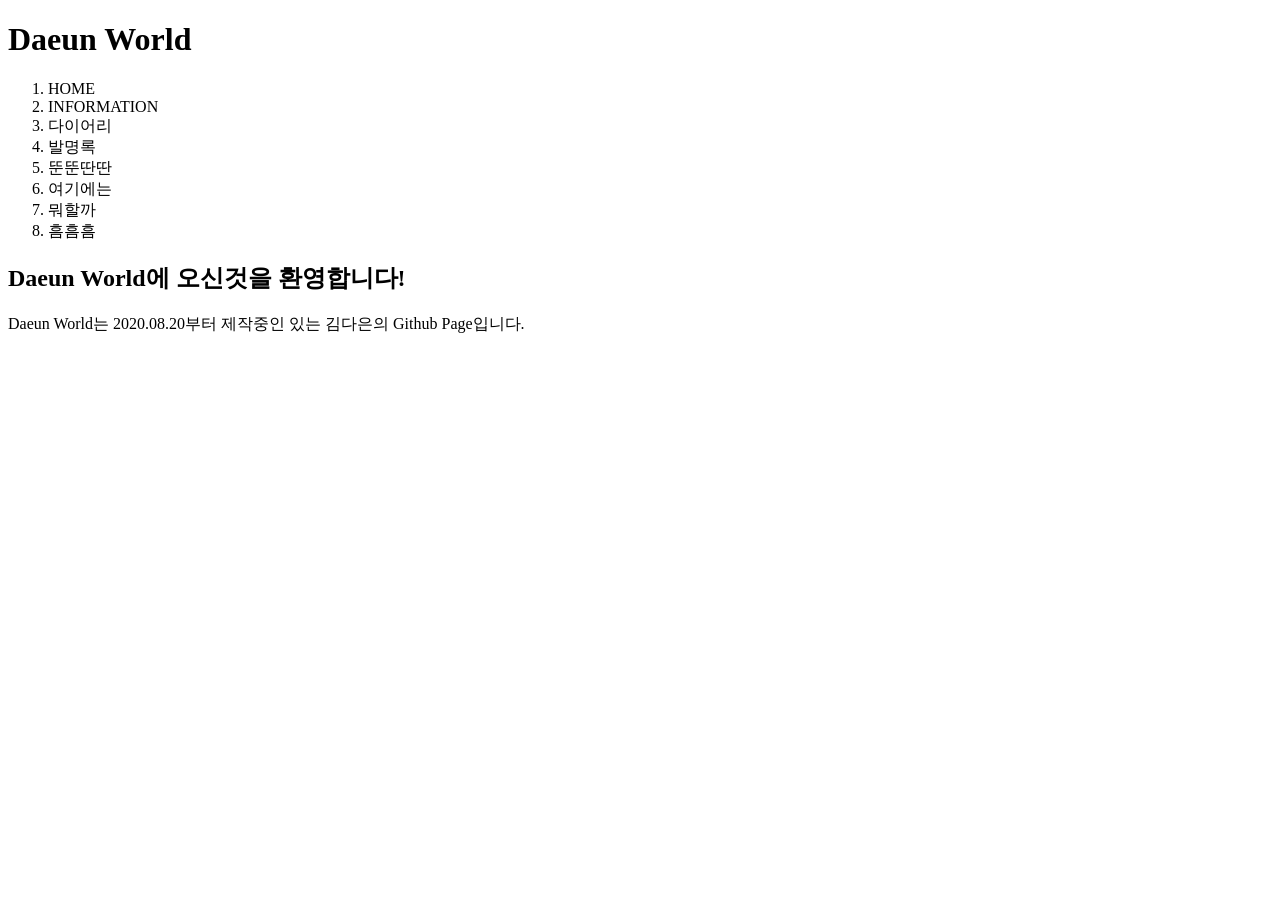
==== index.html @ 614c83d9 "2" ====
<!DOCTYPE html>
<html>
    <head>
        <meta charset="UTF-8">
        <title>Welcome to Daeun World</title>
        <link herf="index.css" rel="stylesheet">

    <body>
        <h1>Daeun World</h1>

        <ol>
            <li><a herf="1.html" class="upside_bar" >HOME</a></li>
            <li><a herf="1.html" class="upside_bar" >INFORMATION</a></li>
            <li><a herf="1.html" class="upside_bar" >다이어리</a></li>
            <li><a herf="1.html" class="upside_bar" >발명록</a></li>
            <li><a herf="1.html" class="upside_bar" >뚠뚠딴딴</a></li>
            <li><a herf="1.html" class="upside_bar" >여기에는</a></li>
            <li><a herf="1.html" class="upside_bar" >뭐할까</a></li>
            <li><a herf="1.html" class="upside_bar" >흠흠흠</a></li>
        </ol>

        <h2>Daeun World에 오신것을 환영합니다!</h2>
        <p>
            Daeun World는 2020.08.20부터 제작중인 있는 김다은의 Github Page입니다.
        </p>


    </body>
</head>
</html>
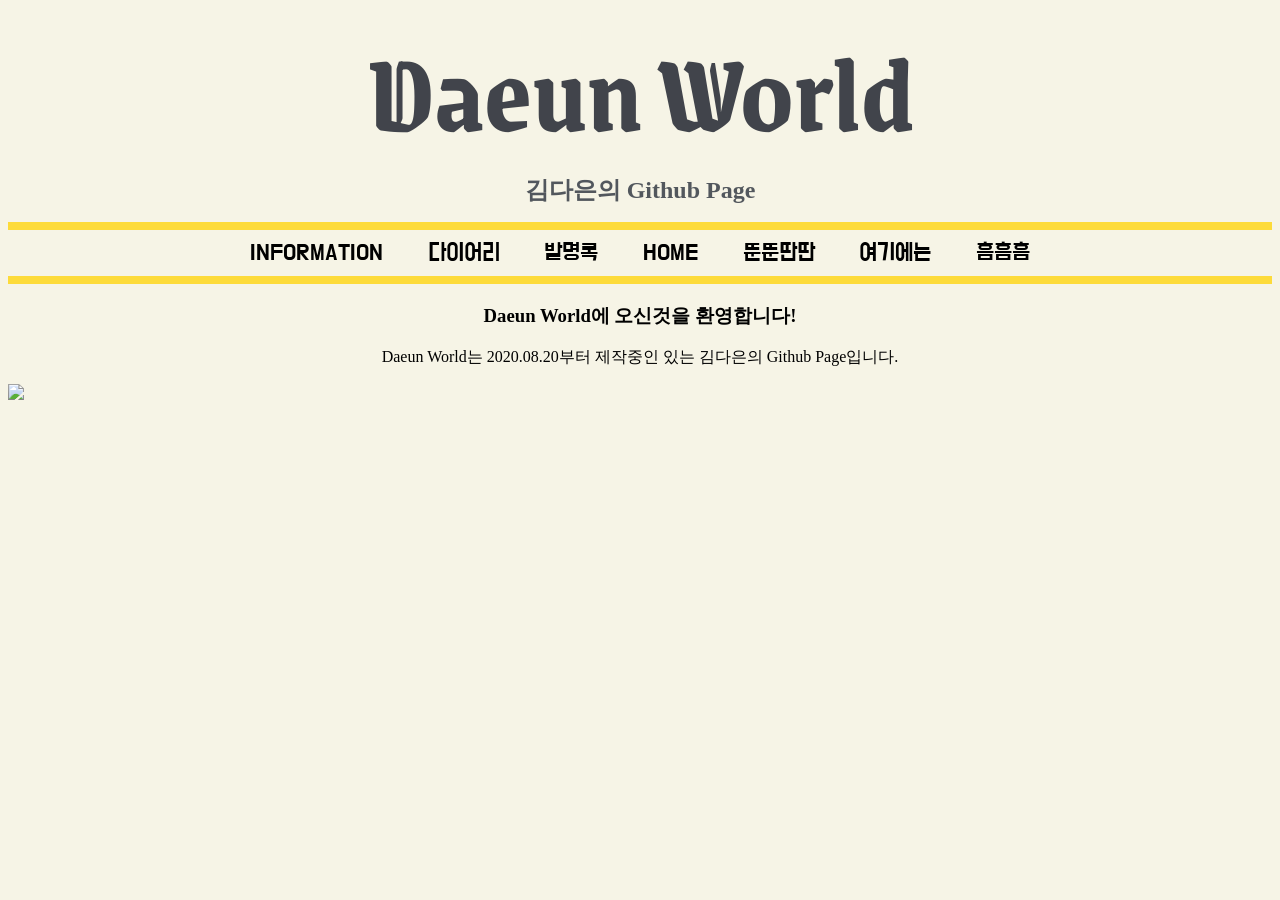
==== commit 9a84b4d1: "Add files via upload" ====
--- a/index.html
+++ b/index.html
@@ -3,27 +3,34 @@
     <head>
         <meta charset="UTF-8">
         <title>Welcome to Daeun World</title>
-        <link herf="index.css" rel="stylesheet">
+        <link href="style.css" rel="stylesheet" type="text/css">
 
     <body>
-        <h1>Daeun World</h1>
+        <div class="upside_bar">
+            <div class="title_bar">
+                <h1>Daeun World</h1>
+                <h2>김다은의 Github Page</h2>
+            </div>
+            
+            <div class="category">
+                <a herf="1.html" class="category_element" >INFORMATION</a>
+                <a herf="1.html" class="category_element" >다이어리</a>
+                <a herf="1.html" class="category_element" >발명록</a>
+                <a herf="1.html" class="category_element" >HOME</a>
+                <a herf="1.html" class="category_element" >뚠뚠딴딴</a>
+                <a herf="1.html" class="category_element" >여기에는</a>
+                <a herf="1.html" class="category_element" >흠흠흠</a>
+            </div>
+        </div>
 
-        <ol>
-            <li><a herf="1.html" class="upside_bar" >HOME</a></li>
-            <li><a herf="1.html" class="upside_bar" >INFORMATION</a></li>
-            <li><a herf="1.html" class="upside_bar" >다이어리</a></li>
-            <li><a herf="1.html" class="upside_bar" >발명록</a></li>
-            <li><a herf="1.html" class="upside_bar" >뚠뚠딴딴</a></li>
-            <li><a herf="1.html" class="upside_bar" >여기에는</a></li>
-            <li><a herf="1.html" class="upside_bar" >뭐할까</a></li>
-            <li><a herf="1.html" class="upside_bar" >흠흠흠</a></li>
-        </ol>
-
-        <h2>Daeun World에 오신것을 환영합니다!</h2>
+        <h3>Daeun World에 오신것을 환영합니다!</h2>
         <p>
             Daeun World는 2020.08.20부터 제작중인 있는 김다은의 Github Page입니다.
         </p>
 
+        <div class="sns_link">
+            <a><img class="facebook" src="/someboody1503/images/facebook.png"></a>
+        </div>
 
     </body>
 </head>
--- a/style.css
+++ b/style.css
@@ -0,0 +1,56 @@
+/*간판 폰트*/
+@import url('https://fonts.googleapis.com/css2?family=Grenze+Gotisch:wght@900&display=swap');
+/*카테고리 폰트*/
+@import url('https://fonts.googleapis.com/css2?family=Do+Hyeon&family=Grenze+Gotisch:wght@900&display=swap');
+
+body {
+    background-color: #F6F4E6;
+    background-image: url('/someboody1503/images/background.jpg');
+    background-repeat: no-repeat;
+    background-size: cover;
+}
+
+.upside_bar .title_bar {
+    padding-bottom: 1rem;
+}
+
+h1 {
+    font-size: 7rem;
+    text-align: center;
+    margin: 0;
+    color: #41444b;
+    font-family: 'Grenze Gotisch', cursive;
+}
+
+h2 {
+    font-size: 1.5rem;
+    text-align: center;
+    color: #52575d;
+    margin: 0;
+
+}
+
+h3 {
+    text-align: center;
+}
+
+p {
+    text-align: center;
+}
+
+.upside_bar .category {
+    text-align: center;
+    font-size: 1.5rem;
+    padding: 0.5rem 0rem 0.5rem 0rem;
+    border-bottom: 0.5rem solid #fddb3a;
+    border-top: 0.5rem solid #fddb3a;
+}
+
+.upside_bar .category .category_element {
+    padding: 0rem 1.2rem 0rem 1.2rem;
+    font-family: 'Do Hyeon', sans-serif;
+}
+
+.sns_link .facebook {
+    width: 9rem;
+}
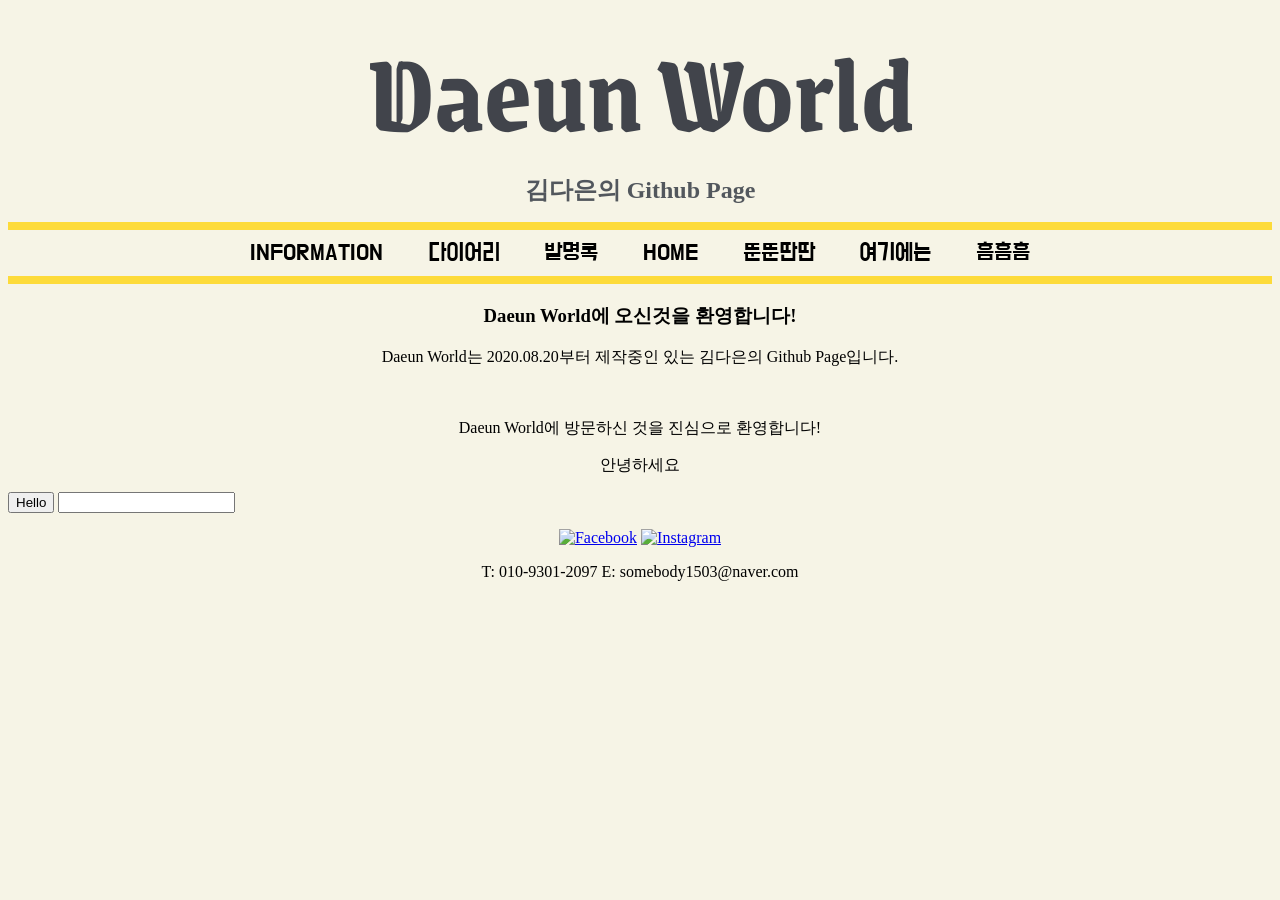
==== commit d1fd9797: "Add files via upload" ====
--- a/index.html
+++ b/index.html
@@ -4,34 +4,49 @@
         <meta charset="UTF-8">
         <title>Welcome to Daeun World</title>
         <link href="style.css" rel="stylesheet" type="text/css">
+        <script src="script.js"></script>
 
+        <script src="//code.jquery.com/jquery-1.11.0.min.js"></script>
+        <script type="text/javascript">   
+            $(document).ready( function() {
+
+            $("#headers").load("header.html");  // 원하는 파일 경로를 삽입하면 된다
+            $("#footers").load("footer.html");  // 추가 인클루드를 원할 경우 이런식으로 추가하면 된다
+
+            });
+</script>
+
+
+    </head>
+        
     <body>
-        <div class="upside_bar">
-            <div class="title_bar">
-                <h1>Daeun World</h1>
-                <h2>김다은의 Github Page</h2>
-            </div>
-            
-            <div class="category">
-                <a herf="1.html" class="category_element" >INFORMATION</a>
-                <a herf="1.html" class="category_element" >다이어리</a>
-                <a herf="1.html" class="category_element" >발명록</a>
-                <a herf="1.html" class="category_element" >HOME</a>
-                <a herf="1.html" class="category_element" >뚠뚠딴딴</a>
-                <a herf="1.html" class="category_element" >여기에는</a>
-                <a herf="1.html" class="category_element" >흠흠흠</a>
-            </div>
-        </div>
+        
+        <div id="headers"></div>
 
         <h3>Daeun World에 오신것을 환영합니다!</h2>
         <p>
             Daeun World는 2020.08.20부터 제작중인 있는 김다은의 Github Page입니다.
         </p>
 
-        <div class="sns_link">
-            <a><img class="facebook" src="/someboody1503/images/facebook.png"></a>
+        <div class="box1">
+            <br>
+            <p>Daeun World에 방문하신 것을 진심으로 환영합니다!</p>
+            <p>안녕하세요</p>
+            <input type="button" value="Hello" onclick="alert('Hello')">
+            <input type="text" onchange="alert('CHANGED!')">
         </div>
 
+        <div class="downside_bar">
+            <div class="sns_link">
+                <p><a href="https://www.facebook.com/profile.php?id=100021599119849" target="_blank"><img class="facebook" src="/someboody1503/images/facebook.png" alt="Facebook"></a>
+                <a href="https://www.instagram.com/?hl=ko" target="_blank"><img class="facebook" src="/someboody1503/images/instagram.png" alt="Instagram"></a></p>
+            </div>
+
+            <p>T: 010-9301-2097 E: somebody1503@naver.com</p>
+        </div>
+
+        
+
+
     </body>
-</head>
 </html>
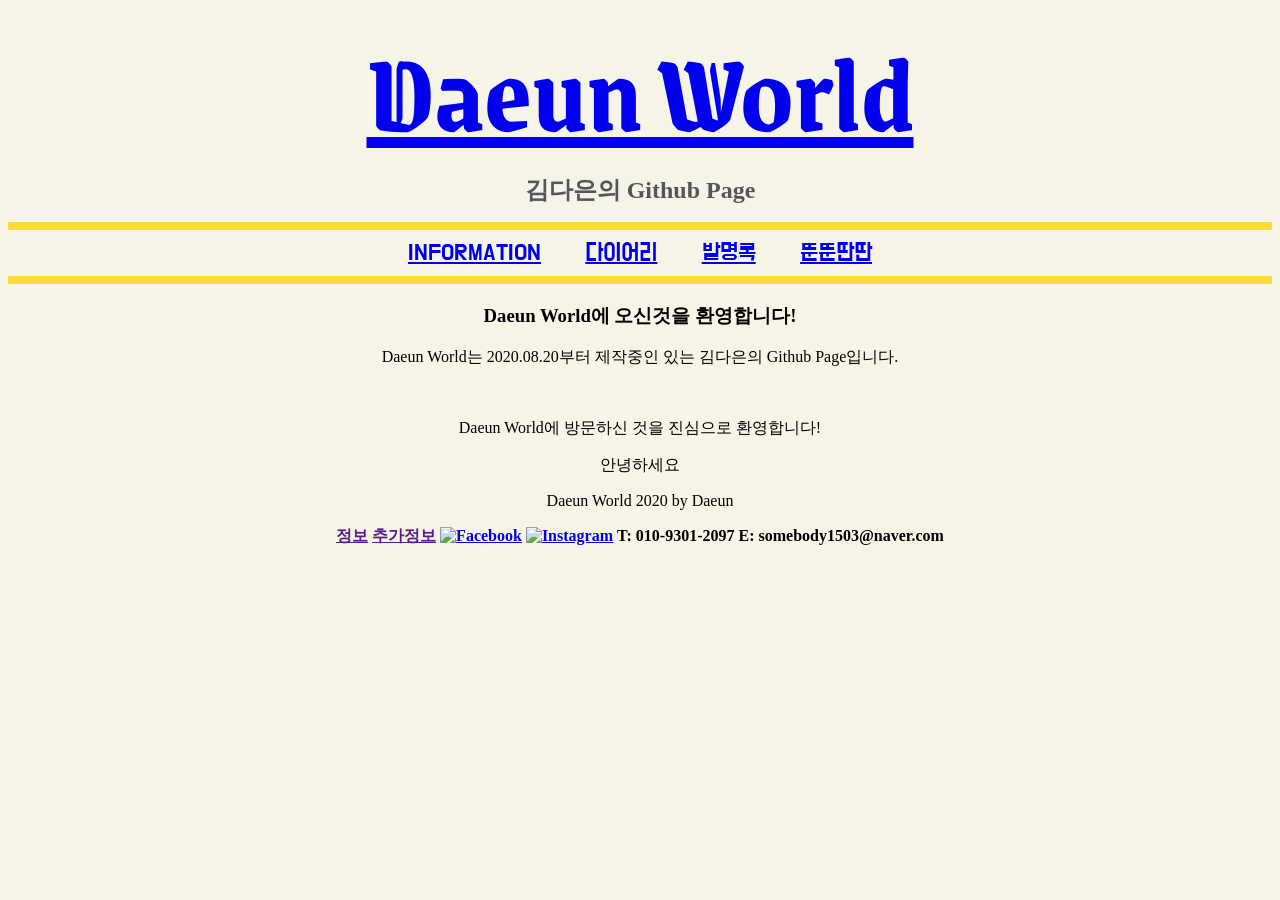
==== commit f848857f: "Add files via upload" ====
--- a/index.html
+++ b/index.html
@@ -10,13 +10,11 @@
         <script type="text/javascript">   
             $(document).ready( function() {
 
-            $("#headers").load("header.html");  // 원하는 파일 경로를 삽입하면 된다
-            $("#footers").load("footer.html");  // 추가 인클루드를 원할 경우 이런식으로 추가하면 된다
+            $("#headers").load("header.html"); 
+            $("#footers").load("footer.html");  
 
             });
-</script>
-
-
+        </script>
     </head>
         
     <body>
@@ -28,25 +26,11 @@
             Daeun World는 2020.08.20부터 제작중인 있는 김다은의 Github Page입니다.
         </p>
 
-        <div class="box1">
+
             <br>
             <p>Daeun World에 방문하신 것을 진심으로 환영합니다!</p>
             <p>안녕하세요</p>
-            <input type="button" value="Hello" onclick="alert('Hello')">
-            <input type="text" onchange="alert('CHANGED!')">
-        </div>
 
-        <div class="downside_bar">
-            <div class="sns_link">
-                <p><a href="https://www.facebook.com/profile.php?id=100021599119849" target="_blank"><img class="facebook" src="/someboody1503/images/facebook.png" alt="Facebook"></a>
-                <a href="https://www.instagram.com/?hl=ko" target="_blank"><img class="facebook" src="/someboody1503/images/instagram.png" alt="Instagram"></a></p>
-            </div>
-
-            <p>T: 010-9301-2097 E: somebody1503@naver.com</p>
-        </div>
-
-        
-
-
+        <div id="footers"></div>      
     </body>
 </html>
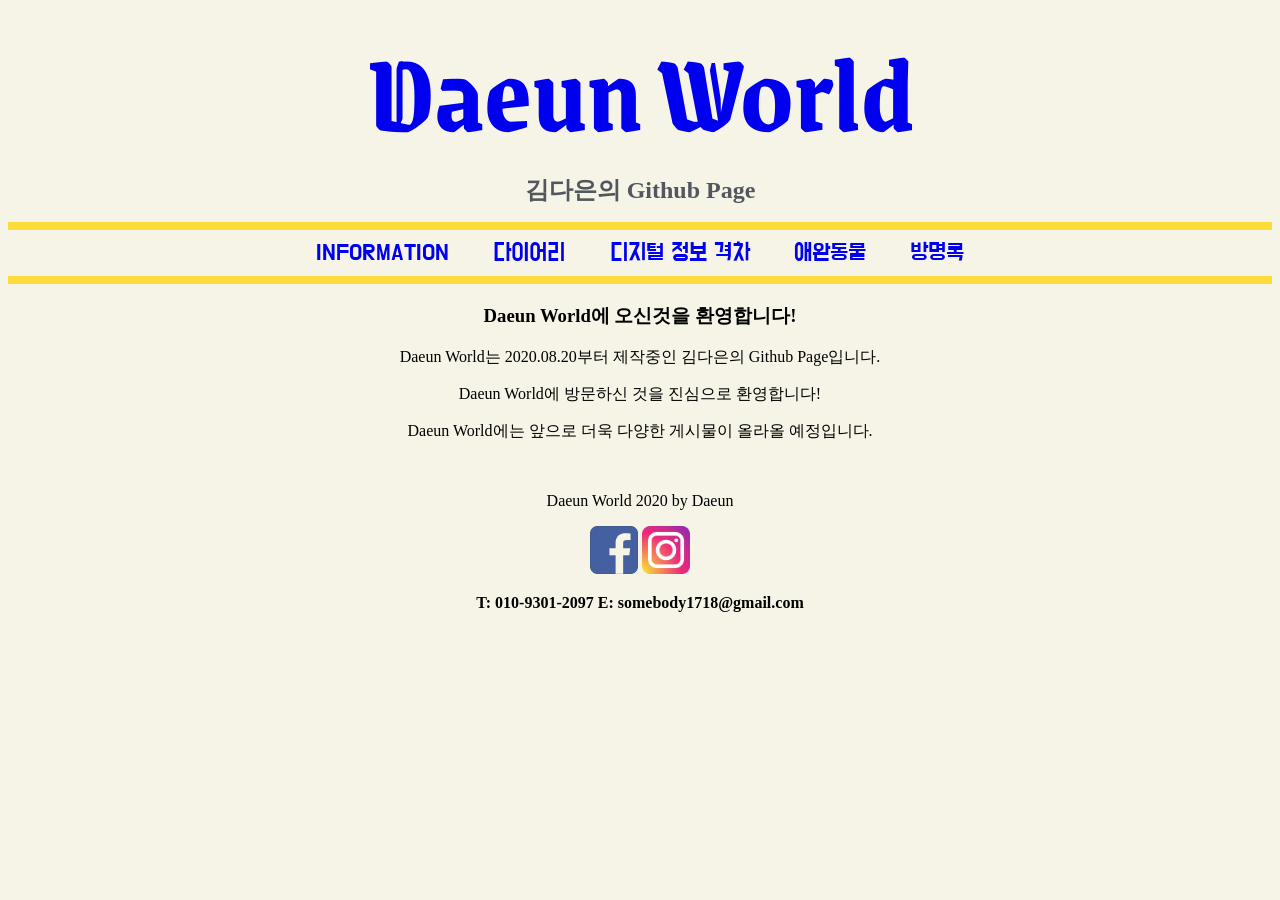
==== commit e35b303e: "Add files via upload 디지털 정보 격차 페이지 생성" ====
--- a/index.html
+++ b/index.html
@@ -23,13 +23,11 @@
 
         <h3>Daeun World에 오신것을 환영합니다!</h2>
         <p>
-            Daeun World는 2020.08.20부터 제작중인 있는 김다은의 Github Page입니다.
+            Daeun World는 2020.08.20부터 제작중인 김다은의 Github Page입니다.
         </p>
 
-
-            <br>
             <p>Daeun World에 방문하신 것을 진심으로 환영합니다!</p>
-            <p>안녕하세요</p>
+            <p>Daeun World에는 앞으로 더욱 다양한 게시물이 올라올 예정입니다.</p>
 
         <div id="footers"></div>      
     </body>
--- a/style.css
+++ b/style.css
@@ -3,12 +3,12 @@
 /*카테고리 폰트*/
 @import url('https://fonts.googleapis.com/css2?family=Do+Hyeon&family=Grenze+Gotisch:wght@900&display=swap');
 
-body {
+* {
     background-color: #F6F4E6;
-    background-image: url('/someboody1503/images/background.jpg');
-    background-repeat: no-repeat;
-    background-size: cover;
+    text-decoration: none;
 }
+
+a:visited { color: black; text-decoration: none;}
 
 .upside_bar .title_bar {
     padding-bottom: 1rem;
@@ -30,11 +30,7 @@
 
 }
 
-h3 {
-    text-align: center;
-}
-
-p {
+h3, h4, p {
     text-align: center;
 }
 
@@ -51,6 +47,27 @@
     font-family: 'Do Hyeon', sans-serif;
 }
 
-.sns_link .facebook {
-    width: 9rem;
+
+#footer {
+    background-color: #d8d3cd;
+    margin-top: 7rem;
+}
+
+
+/*pet.html*/
+.imformation p {
+    line-height: 0.5rem;
+}
+
+.imformation img {
+    width: 10rem;
+}
+
+/*diary.html*/
+.diary {
+    padding-left: 30%;
+    padding-right: 30%;
+}
+.diary p {
+    text-align: left;
 }
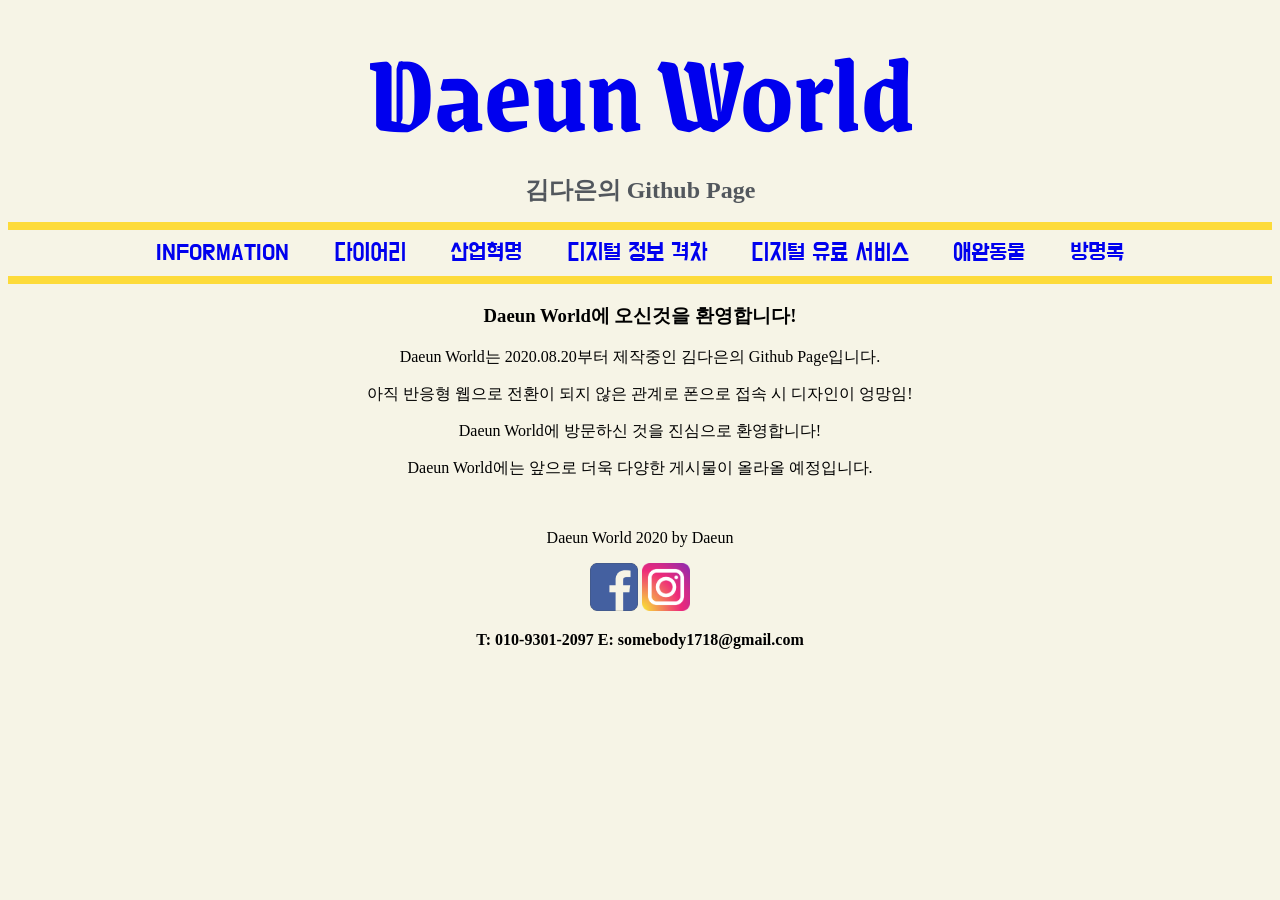
==== commit 2c057ac3: "Add files via upload 영어영어" ====
--- a/index.html
+++ b/index.html
@@ -25,7 +25,7 @@
         <p>
             Daeun World는 2020.08.20부터 제작중인 김다은의 Github Page입니다.
         </p>
-
+            <p>아직 반응형 웹으로 전환이 되지 않은 관계로 폰으로 접속 시 디자인이 엉망임!</p>
             <p>Daeun World에 방문하신 것을 진심으로 환영합니다!</p>
             <p>Daeun World에는 앞으로 더욱 다양한 게시물이 올라올 예정입니다.</p>
 
--- a/style.css
+++ b/style.css
@@ -70,4 +70,14 @@
 }
 .diary p {
     text-align: left;
+}
+
+/*digital_information_gap.html*/
+.digital_context {
+    padding-left: 10%;
+    padding-right: 10%;
+}
+
+.digital_context p {
+    text-align: left;
 }
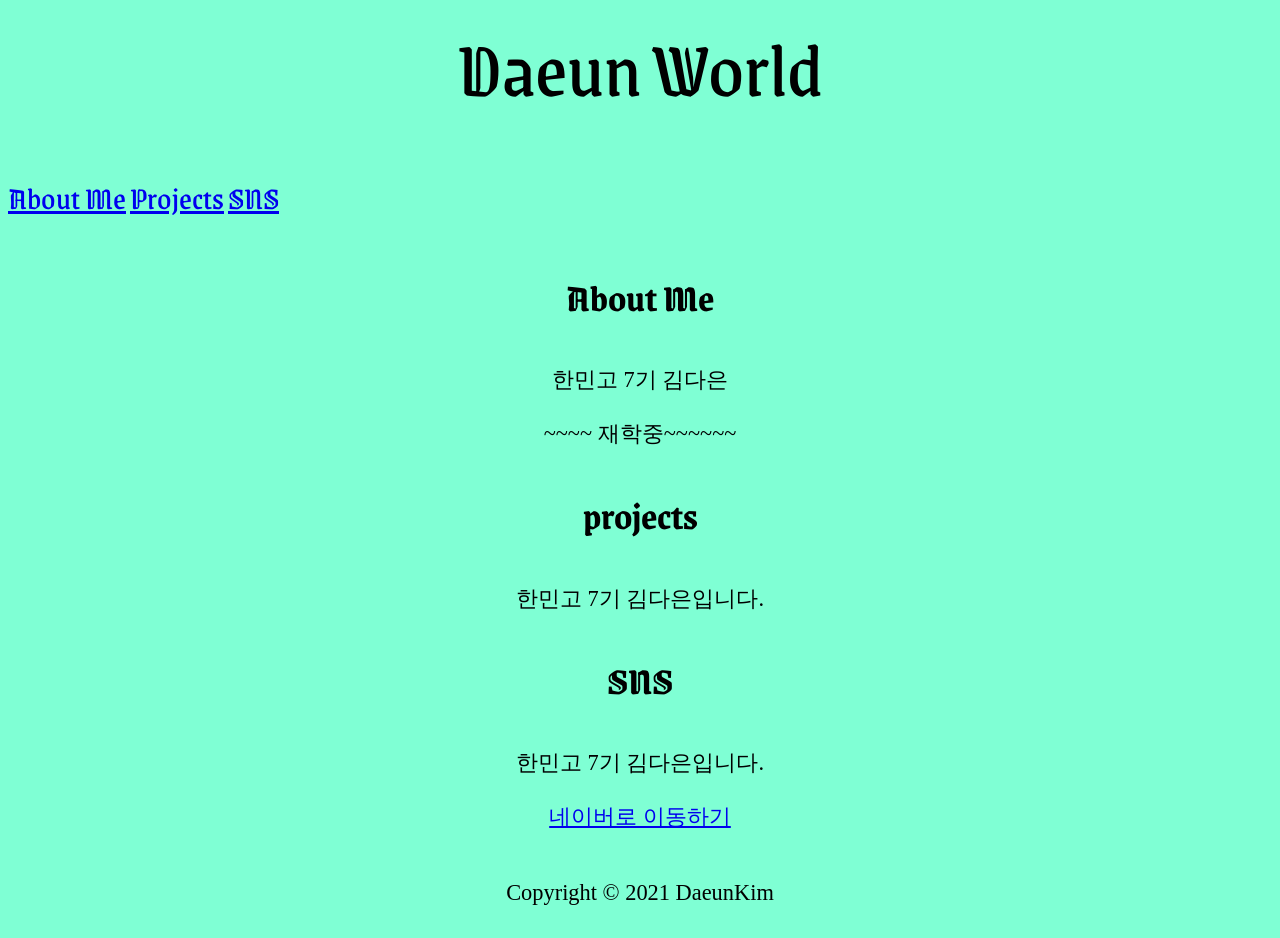
==== commit b414a3a8: "Add files via upload" ====
--- a/index.html
+++ b/index.html
@@ -1,34 +1,43 @@
 <!DOCTYPE html>
 <html>
-    <head>
-        <meta charset="UTF-8">
-        <title>Welcome to Daeun World</title>
-        <link href="style.css" rel="stylesheet" type="text/css">
-        <script src="script.js"></script>
-
-        <script src="//code.jquery.com/jquery-1.11.0.min.js"></script>
-        <script type="text/javascript">   
-            $(document).ready( function() {
-
-            $("#headers").load("header.html"); 
-            $("#footers").load("footer.html");  
-
-            });
-        </script>
-    </head>
-        
-    <body>
-        
-        <div id="headers"></div>
-
-        <h3>Daeun World에 오신것을 환영합니다!</h2>
-        <p>
-            Daeun World는 2020.08.20부터 제작중인 김다은의 Github Page입니다.
-        </p>
-            <p>아직 반응형 웹으로 전환이 되지 않은 관계로 폰으로 접속 시 디자인이 엉망임!</p>
-            <p>Daeun World에 방문하신 것을 진심으로 환영합니다!</p>
-            <p>Daeun World에는 앞으로 더욱 다양한 게시물이 올라올 예정입니다.</p>
-
-        <div id="footers"></div>      
-    </body>
+<head>
+    <meta charset="UTF-8">
+    <meta http-equiv="X-UA-Compatible">
+    <meta name="viewport" content="width=device-width, initial-scale=1.0">
+    <link rel="stylesheet" href="style.css">
+    <title>Daeun World</title>
+</head>
+<body>
+    <header>
+        <div class="title">Daeun World</div>
+    </header>
+    <nav>
+        <a href="#aboutme">About Me</a>
+        <a href="#projects">Projects</a>
+        <a href="#sns">SNS</a>
+    </nav>
+    <section id="content">
+        <section id="aboutme">
+            <h1 class="subject">About Me</h1>
+            <div class="detail">
+                <p>한민고 7기 김다은</p>
+                <p>~~~~ 재학중~~~~~~</p>
+            </div>
+        </section>
+        <section id="projects">
+            <h1 class="subject">projects</h1>
+            <div class="detail">한민고 7기 김다은입니다.</div>
+        </section>
+        <section id="sns">
+            <h1 class="subject">SNS</h1>
+            <div class="detail">
+                <p>한민고 7기 김다은입니다.</p>
+                <a href="https://www.naver.com/" target="_blank">네이버로 이동하기</a>
+            </div>
+        </section>
+    </section>
+    <footer>
+        Copyright © 2021 DaeunKim
+    </footer>
+</body>
 </html>
--- a/style.css
+++ b/style.css
@@ -1,83 +1,42 @@
-/*간판 폰트*/
 @import url('https://fonts.googleapis.com/css2?family=Grenze+Gotisch:wght@900&display=swap');
-/*카테고리 폰트*/
-@import url('https://fonts.googleapis.com/css2?family=Do+Hyeon&family=Grenze+Gotisch:wght@900&display=swap');
-
 * {
-    background-color: #F6F4E6;
-    text-decoration: none;
+    background-color: aquamarine;
 }
-
-a:visited { color: black; text-decoration: none;}
-
-.upside_bar .title_bar {
-    padding-bottom: 1rem;
-}
-
-h1 {
-    font-size: 7rem;
+.title {
+    font-size: 5rem;
     text-align: center;
-    margin: 0;
-    color: #41444b;
     font-family: 'Grenze Gotisch', cursive;
 }
 
-h2 {
-    font-size: 1.5rem;
-    text-align: center;
-    color: #52575d;
-    margin: 0;
-
+#content {
+    margin-left: 2rem;
+    margin-right: 2rem;
 }
 
-h3, h4, p {
+.subject {
+    font-size: 2.4rem;
+    text-align: center;
+    font-family: 'Grenze Gotisch', cursive;
+}
+
+.detail {
+    font-size: 1.4rem;
     text-align: center;
 }
 
-.upside_bar .category {
+footer {
     text-align: center;
-    font-size: 1.5rem;
-    padding: 0.5rem 0rem 0.5rem 0rem;
-    border-bottom: 0.5rem solid #fddb3a;
-    border-top: 0.5rem solid #fddb3a;
+    font-size: 1.4rem;
+    margin-top: 3rem;
+    margin-bottom: 2rem;
 }
 
-.upside_bar .category .category_element {
-    padding: 0rem 1.2rem 0rem 1.2rem;
-    font-family: 'Do Hyeon', sans-serif;
+nav {
+    margin-top: 3rem;
+    margin-bottom:3rem;
 }
 
-
-#footer {
-    background-color: #d8d3cd;
-    margin-top: 7rem;
-}
-
-
-/*pet.html*/
-.imformation p {
-    line-height: 0.5rem;
-}
-
-.imformation img {
-    width: 10rem;
-}
-
-/*diary.html*/
-.diary {
-    padding-left: 30%;
-    padding-right: 30%;
-}
-.diary p {
-    text-align: left;
-}
-
-/*digital_information_gap.html*/
-.digital_context {
-    padding-left: 10%;
-    padding-right: 10%;
-}
-
-.digital_context p {
-    text-align: left;
+nav a {
+    font-family: 'Grenze Gotisch', cursive;
+    font-size: 2rem;
 }
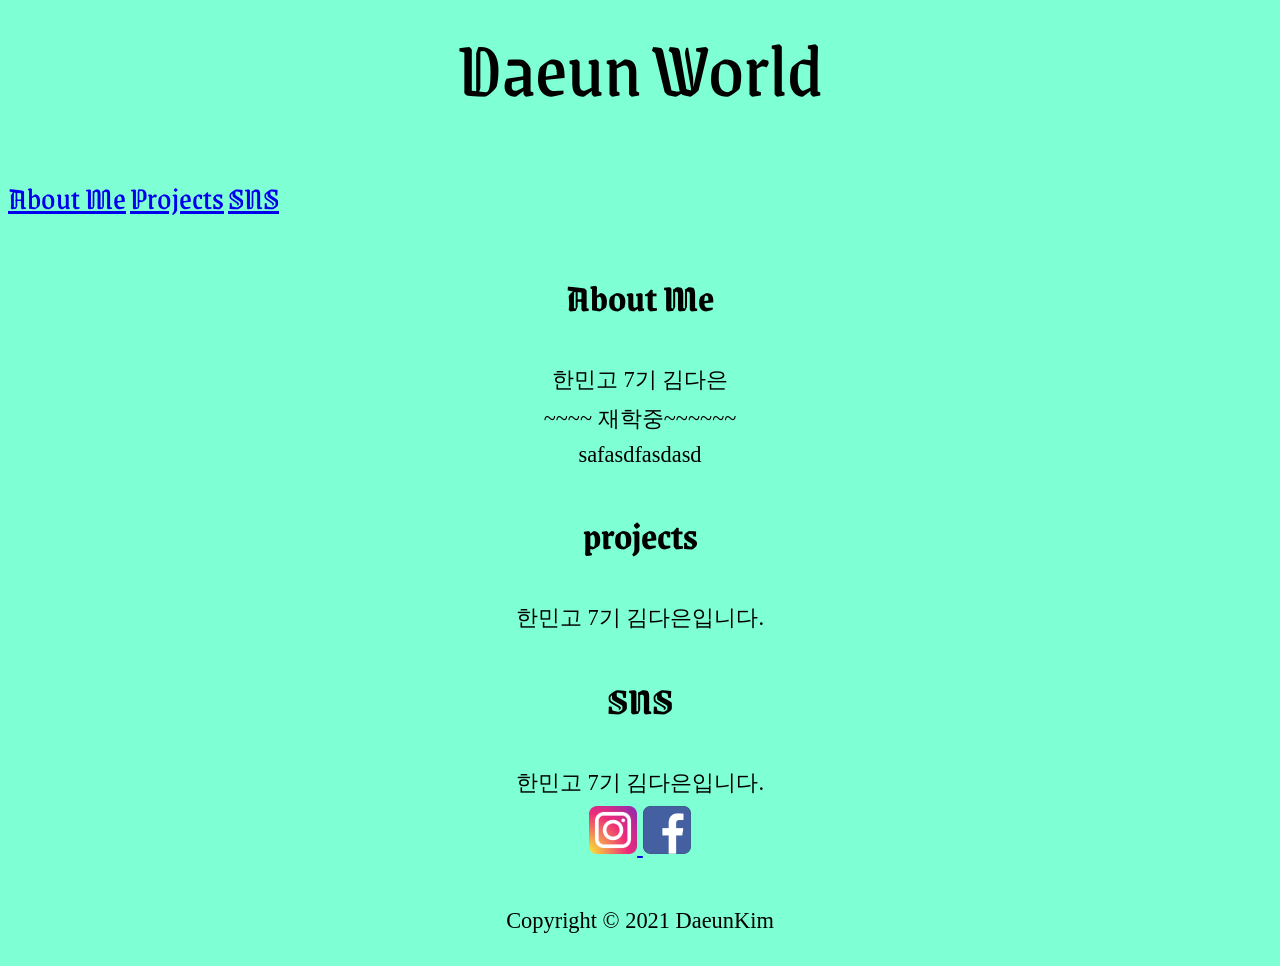
==== commit e8447219: "Add files via upload" ====
--- a/index.html
+++ b/index.html
@@ -22,6 +22,7 @@
             <div class="detail">
                 <p>한민고 7기 김다은</p>
                 <p>~~~~ 재학중~~~~~~</p>
+                <p>safasdfasdasd</p>
             </div>
         </section>
         <section id="projects">
@@ -32,7 +33,12 @@
             <h1 class="subject">SNS</h1>
             <div class="detail">
                 <p>한민고 7기 김다은입니다.</p>
-                <a href="https://www.naver.com/" target="_blank">네이버로 이동하기</a>
+                <a class="sns_link" href="https://www.instagram.com/" target="_blank">
+                    <img src="img/instagram.png" alt="instagram" style="width: 3rem;">
+                </a>
+                <a class="sns_link" href="https://www.facebook.com/" target="_blank">
+                    <img src="img/facebook.png" alt="facebook" style="width: 3rem;">
+                </a>
             </div>
         </section>
     </section>
--- a/style.css
+++ b/style.css
@@ -39,4 +39,8 @@
 nav a {
     font-family: 'Grenze Gotisch', cursive;
     font-size: 2rem;
+}
+
+p {
+    margin: 0.5rem;
 }
